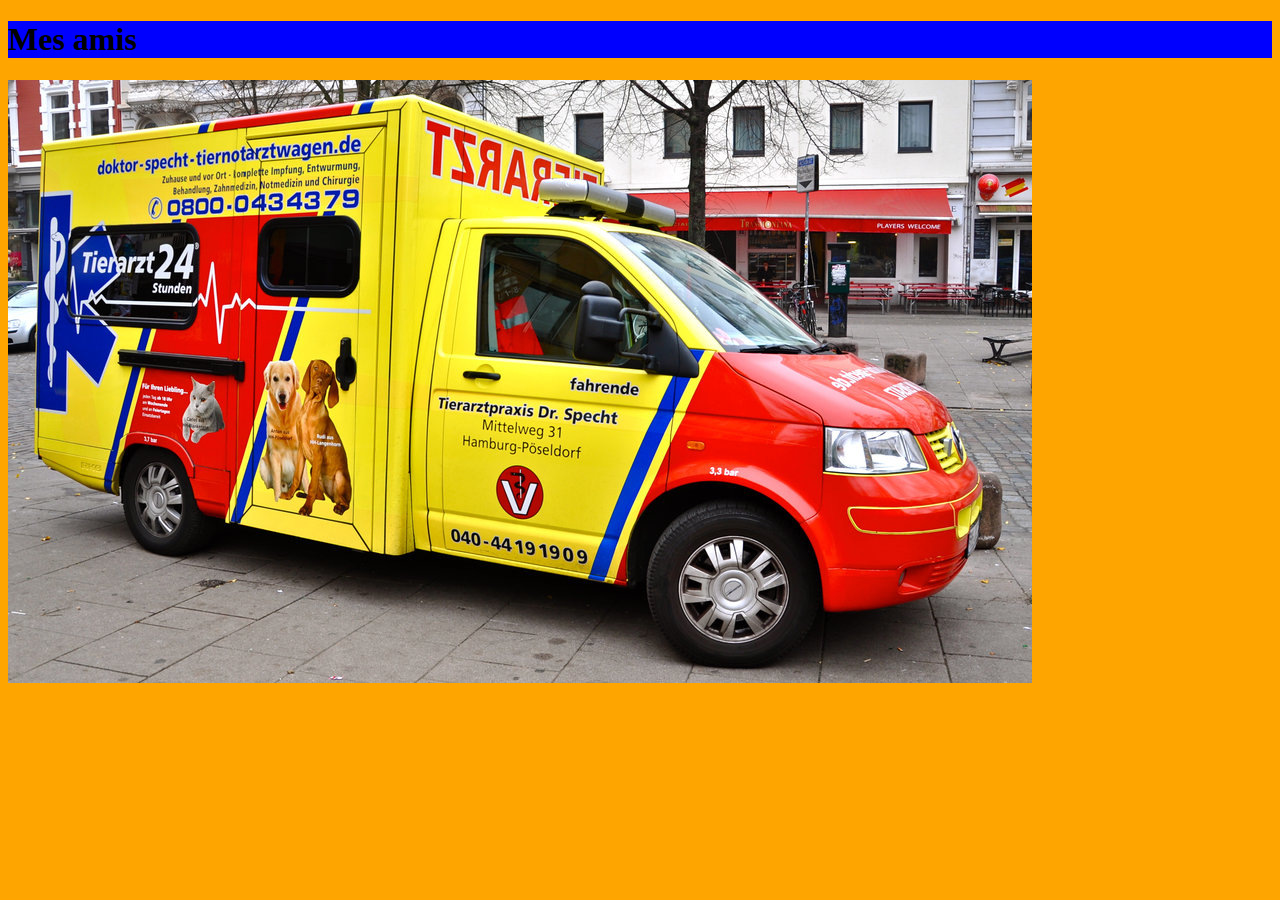
==== contact.html @ 7367b78c "ajout ambulance et création contact.html" ====
<!DOCTYPE html>
<html lang="en">
<head>
	<meta charset="UTF-8">
	<title>Contacts</title>
	<link rel="stylesheet" href="./css/global.css">
</head>
<body>
	<h1>Mes amis</h1>
	<img src="./img/ambulance.jpg" alt="mes amis">
</body>
</html>
---- css/global.css ----
body {
	background-color: orange;
}

h1 {
	background-color: blue;
}
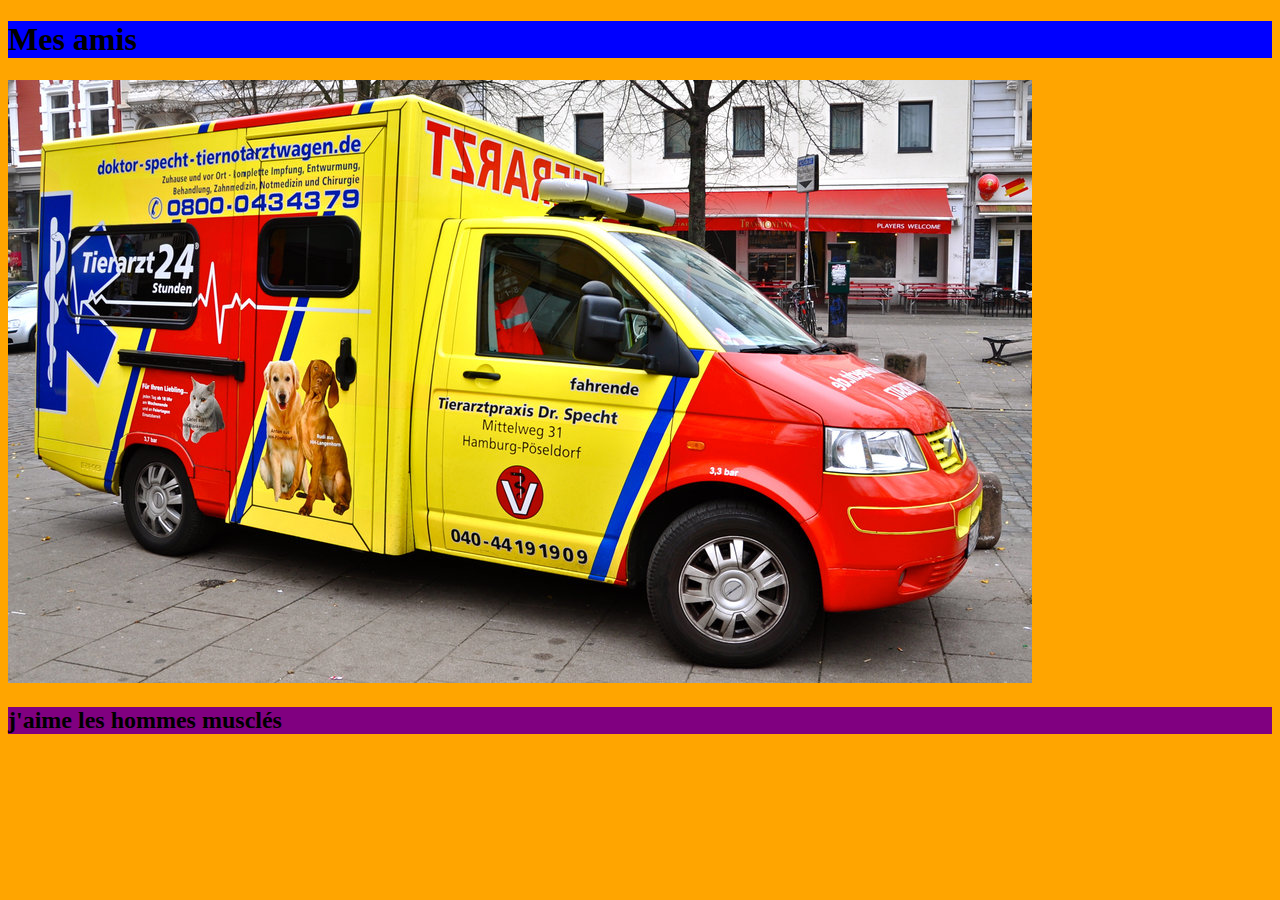
==== commit 96d83cc5: "ajout de j'aime les hommes musclés et modif css" ====
--- a/contact.html
+++ b/contact.html
@@ -8,5 +8,7 @@
 <body>
 	<h1>Mes amis</h1>
 	<img src="./img/ambulance.jpg" alt="mes amis">
+
+	<h2>j'aime les hommes musclés</h2>
 </body>
 </html>--- a/css/global.css
+++ b/css/global.css
@@ -4,4 +4,13 @@
 
 h1 {
 	background-color: blue;
-}+}
+
+h2 {
+	background-color: purple;
+}
+
+h3 {
+	background-color: green;
+}
+
